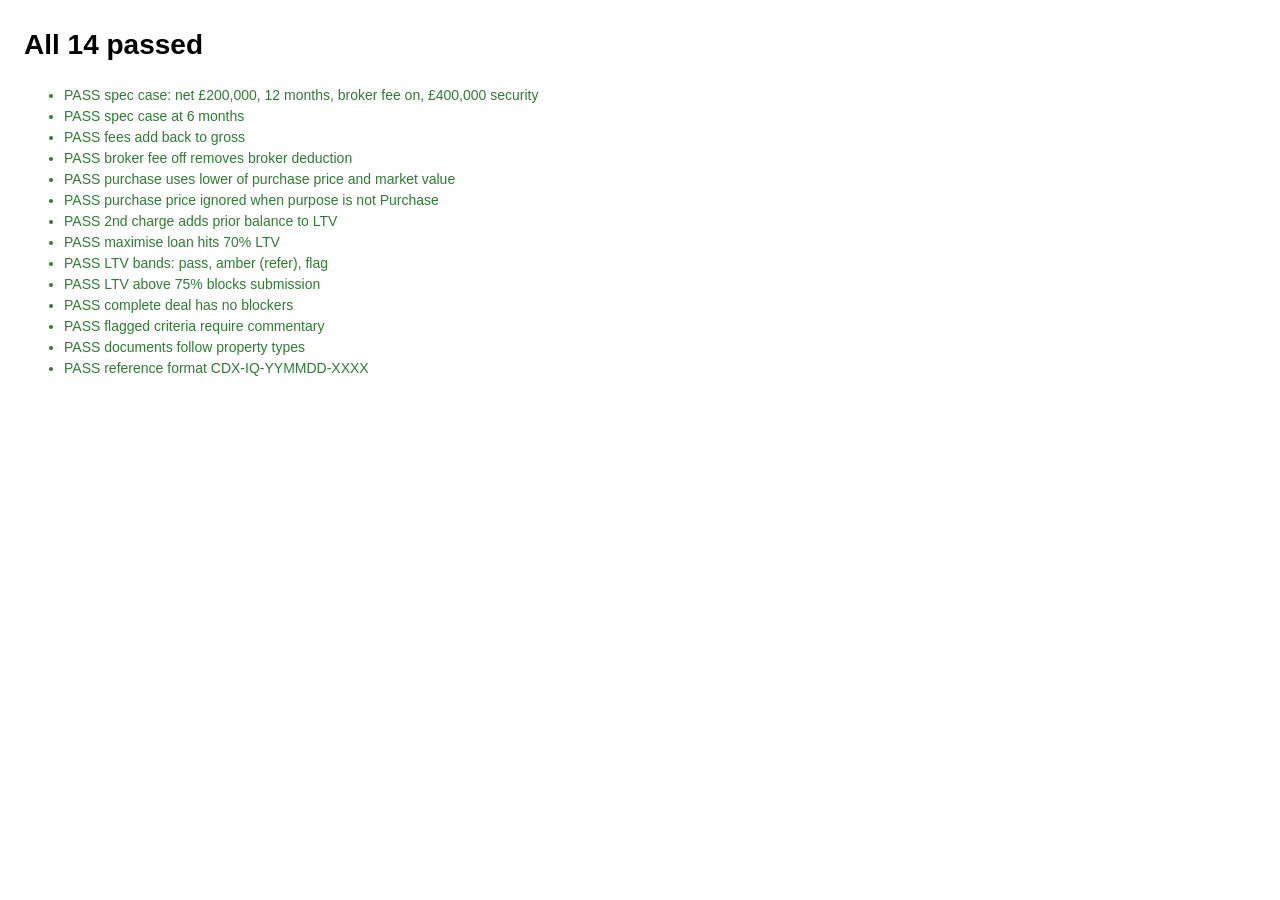
==== test/calc.test.html @ 8bf1ad6c "Add CredX Broker Portal Static broker portal built from the Claude Design file "CredX Broker Portal." ====
<!DOCTYPE html>
<html lang="en-GB">
<head>
<meta charset="utf-8">
<title>CredX calc tests</title>
<style>body{font:14px/1.5 "Segoe UI",sans-serif;margin:24px}.pass{color:#2e7d32}.fail{color:#C62828;font-weight:600}</style>
</head>
<body>
<h1 id="summary">Running…</h1>
<ul id="results"></ul>
<script src="../js/config.js"></script>
<script src="../js/calc.js"></script>
<script>
(function () {
  var C = window.CREDX_CONFIG, X = window.CredXCalc, results = [];
  function test(name, fn) { try { fn(); results.push([true, name]); } catch (e) { results.push([false, name + ': ' + e.message]); } }
  function eq(a, b, what) { if (a !== b) throw new Error((what || 'value') + ' expected ' + JSON.stringify(b) + ', got ' + JSON.stringify(a)); }
  function deal(patch, secPatch) {
    var d = X.blankDeal(C);
    d.broker = { name: 'A', firm: 'B', email: 'c@d.e', phone: '1', fca: '' };
    d.borrower = { name: 'Borrower Ltd', type: 'SPV', purpose: 'Refinance', exitType: 'Sale', exitDetail: 'Sell in 9 months', occupancy: true, works: false };
    d.secs[0] = Object.assign(d.secs[0], { address: '1 High St', mv: '400,000.00' }, secPatch || {});
    return Object.assign(d, patch || {});
  }

  test('spec case: net £200,000, 12 months, broker fee on, £400,000 security', function () {
    var k = X.calc(deal({ net: '200,000.00' }), C);
    eq(X.gbp(k.gross), '£245,725.61', 'gross'); eq(X.pct(k.ltv), '61.43%', 'LTV'); eq(X.gbp(k.net), '£200,000.00', 'net');
  });
  test('spec case at 6 months', function () {
    eq(X.gbp(X.calc(deal({ net: '200,000.00', term: 6 }), C).gross), '£225,134.08');
  });
  test('fees add back to gross', function () {
    var k = X.calc(deal({ net: '123,456.78' }), C);
    eq(X.r2(k.arr + k.brk + k.int + k.setup + k.net), k.gross);
  });
  test('broker fee off removes broker deduction', function () {
    var k = X.calc(deal({ net: '200,000.00', brokerOn: false }), C);
    eq(k.brk, 0, 'broker fee'); eq(X.gbp(k.gross), X.gbp((200000 + 1495) / 0.83), 'gross');
  });
  test('purchase uses lower of purchase price and market value', function () {
    var d = deal({ net: '200,000.00' }, { pp: '350,000.00' }); d.borrower.purpose = 'Purchase';
    var k = X.calc(d, C);
    eq(k.totalValue, 350000); eq(k.secs[0].basis, 'purchase price');
  });
  test('purchase price ignored when purpose is not Purchase', function () {
    eq(X.calc(deal({ net: '1' }, { pp: '100,000.00' }), C).totalValue, 400000);
  });
  test('2nd charge adds prior balance to LTV', function () {
    var k = X.calc(deal({ net: '200,000.00' }, { charge: '2nd', firstBalance: '30,000.00' }), C);
    eq(X.pct(k.ltv), X.pct((k.gross + 30000) / 400000));
  });
  test('maximise loan hits 70% LTV', function () {
    var k = X.calc(deal({ net: '1' }), C);
    eq(k.maxNet, 228105, 'max net');
    var k2 = X.calc(deal({ net: X.plain(k.maxNet) }), C);
    eq(k2.ltv <= C.maxLTV + 1e-9, true, 'within 70%');
  });
  test('LTV bands: pass, amber (refer), flag', function () {
    eq(X.ltvLevel(0.70, C), 'pass'); eq(X.ltvLevel(0.72, C), 'amber'); eq(X.ltvLevel(0.76, C), 'flag');
  });
  test('LTV above 75% blocks submission', function () {
    var d = deal({ net: '300,000.00', commentary: 'case' });
    eq(X.blockers(X.calc(d, C), d).some(function (b) { return /75% maximum/.test(b); }), true);
  });
  test('complete deal has no blockers', function () {
    var d = deal({ net: '200,000.00' });
    eq(X.blockers(X.calc(d, C), d).length, 0);
  });
  test('flagged criteria require commentary', function () {
    var d = deal({ net: '200,000.00' }); d.borrower.works = true;
    eq(X.blockers(X.calc(d, C), d).some(function (b) { return /commentary/.test(b); }), true);
  });
  test('documents follow property types', function () {
    var d = deal({}, { type: 'Mixed use' }), docs = X.docs(X.calc(d, C)).join('|');
    eq(/EPC/.test(docs) && /asbestos/.test(docs), true);
    d = deal({}, { type: 'Land' }); docs = X.docs(X.calc(d, C)).join('|');
    eq(/EPC|asbestos/.test(docs), false);
  });
  test('reference format CDX-IQ-YYMMDD-XXXX', function () {
    eq(/^CDX-IQ-\d{6}-[A-HJ-NP-Z2-9]{4}$/.test(X.makeRef()), true);
  });

  var failed = results.filter(function (r) { return !r[0]; }).length;
  document.getElementById('results').innerHTML = results.map(function (r) { return '<li class="' + (r[0] ? 'pass' : 'fail') + '">' + (r[0] ? 'PASS ' : 'FAIL ') + r[1].replace(/</g, '&lt;') + '</li>'; }).join('');
  document.getElementById('summary').textContent = failed ? failed + ' of ' + results.length + ' failed' : 'All ' + results.length + ' passed';
})();
</script>
</body>
</html>
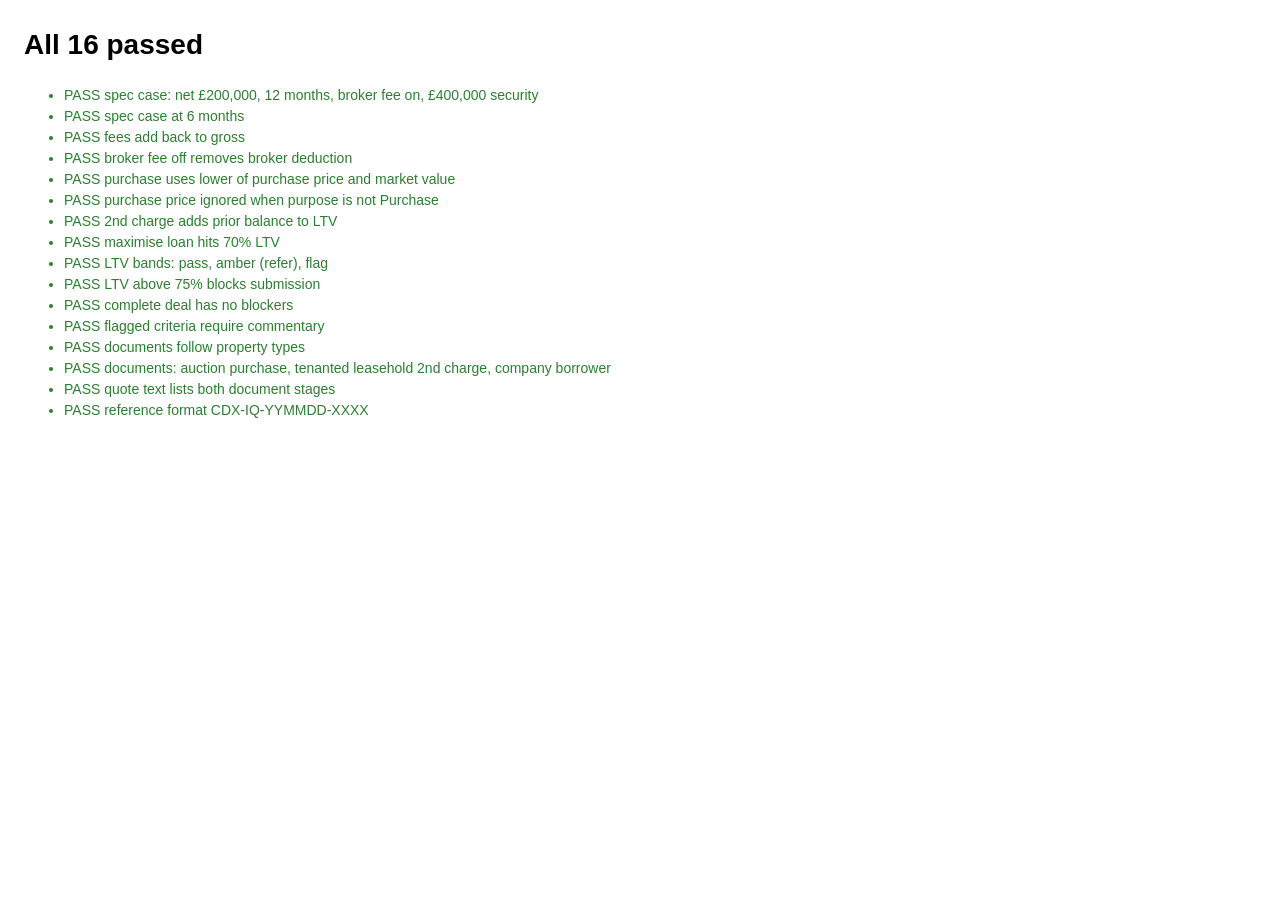
==== commit 4a0acb4a: "Update Broker Portal to v2 design This brings the CredX Broker Portal in line with the Claude Design" ====
--- a/test/calc.test.html
+++ b/test/calc.test.html
@@ -71,11 +71,32 @@
     var d = deal({ net: '200,000.00' }); d.borrower.works = true;
     eq(X.blockers(X.calc(d, C), d).some(function (b) { return /commentary/.test(b); }), true);
   });
+  function docText(d) {
+    var D = X.docs(X.calc(d, C), d), t = function (x) { return x.text; };
+    return { s1: D.s1.map(t).join('|'), s2: D.s2.map(t).join('|') };
+  }
   test('documents follow property types', function () {
-    var d = deal({}, { type: 'Mixed use' }), docs = X.docs(X.calc(d, C)).join('|');
-    eq(/EPC/.test(docs) && /asbestos/.test(docs), true);
-    d = deal({}, { type: 'Land' }); docs = X.docs(X.calc(d, C)).join('|');
-    eq(/EPC|asbestos/.test(docs), false);
+    var docs = docText(deal({}, { type: 'Commercial' }));
+    eq(/Asbestos/.test(docs.s2) && !/EPC/.test(docs.s2), true, 'commercial');
+    docs = docText(deal({}, { type: 'Residential' }));
+    eq(/EPC/.test(docs.s2) && !/Asbestos/.test(docs.s2), true, 'residential');
+    docs = docText(deal({}, { type: 'Land' }));
+    eq(/EPC|Asbestos/.test(docs.s2), false, 'land');
+  });
+  test('documents: auction purchase, tenanted leasehold 2nd charge, company borrower', function () {
+    var d = deal({}, { tenure: 'Leasehold', tenanted: 'Yes', charge: '2nd' });
+    d.borrower.purpose = 'Purchase'; d.borrower.auction = true;
+    var docs = docText(d);
+    eq(/Auction legal pack/.test(docs.s1) && /Memorandum of sale/.test(docs.s1), true, 'auction purchase');
+    eq(/first charge mortgage statement/.test(docs.s1), true, '2nd charge stage 1');
+    eq(/Copy of lease/.test(docs.s2) && /Rent schedule/.test(docs.s2) && /First charge lender consent/.test(docs.s2), true, 'stage 2 security docs');
+    eq(/Certificate of incorporation/.test(docs.s2), true, 'SPV docs');
+    d.borrower.purpose = 'Refinance';
+    eq(/Auction/.test(docText(d).s1), false, 'auction only for purchase');
+  });
+  test('quote text lists both document stages', function () {
+    var d = deal({ net: '200,000.00' }), t = X.quoteText(X.calc(d, C), d, true);
+    eq(/Stage 1: needed to review the deal[\s\S]*\[ \] Completed Application Form \(All deals\)[\s\S]*Stage 2: needed before completion/.test(t), true);
   });
   test('reference format CDX-IQ-YYMMDD-XXXX', function () {
     eq(/^CDX-IQ-\d{6}-[A-HJ-NP-Z2-9]{4}$/.test(X.makeRef()), true);
